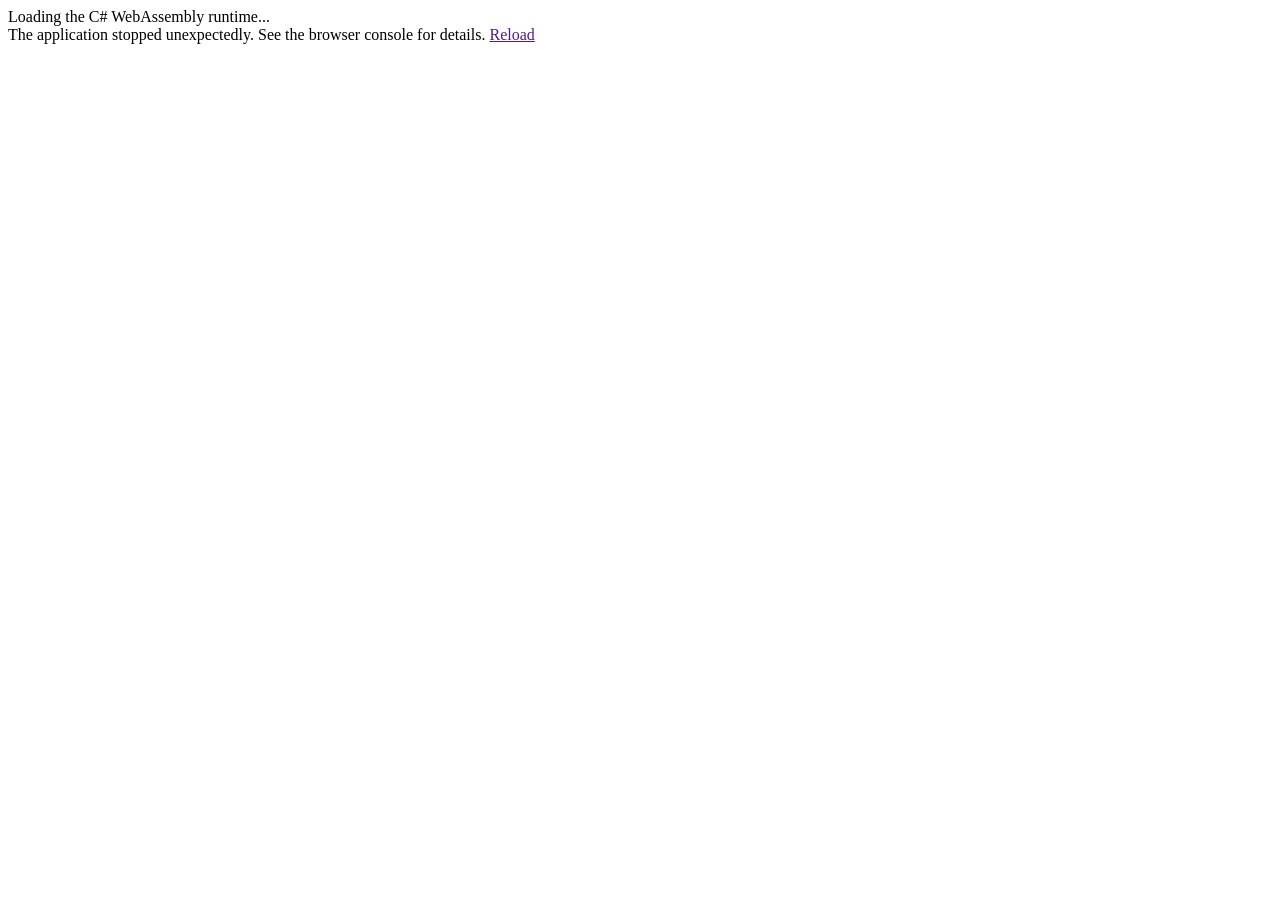
==== Browser/wwwroot/index.html @ 5123fe23 "Add shared-engine C# WebAssembly host and browser qualification Run the same gameplay, WAD, renderin" ====
<!DOCTYPE html>
<html lang="en">
<head>
  <meta charset="utf-8" />
  <meta name="viewport" content="width=device-width, initial-scale=1" />
  <base href="/" />
  <title>DoomSharp</title>
  <link rel="stylesheet" href="style.css" />
</head>
<body>
  <main id="app">Loading the C# WebAssembly runtime...</main>
  <div id="blazor-error-ui" role="alert">
    The application stopped unexpectedly. See the browser console for details. <a href="">Reload</a>
  </div>
  <script src="_framework/blazor.webassembly.js"></script>
</body>
</html>
---- Browser/wwwroot/style.css ----
:root { color-scheme: dark; font-family: system-ui, sans-serif; }
body { margin: 1.5rem auto; padding: 0 1rem; max-width: 70rem; }
.controls { display: flex; gap: 1rem; flex-wrap: wrap; align-items: center; }
button, input { font: inherit; }
canvas { display: block; width: min(100%, 960px); height: auto; background: black; image-rendering: pixelated; }
canvas:focus { outline: 2px solid #9cf; }
#status { min-height: 1.5em; }
a { color: #9cf; }
#blazor-error-ui { display: none; background: #600; padding: 1rem; }
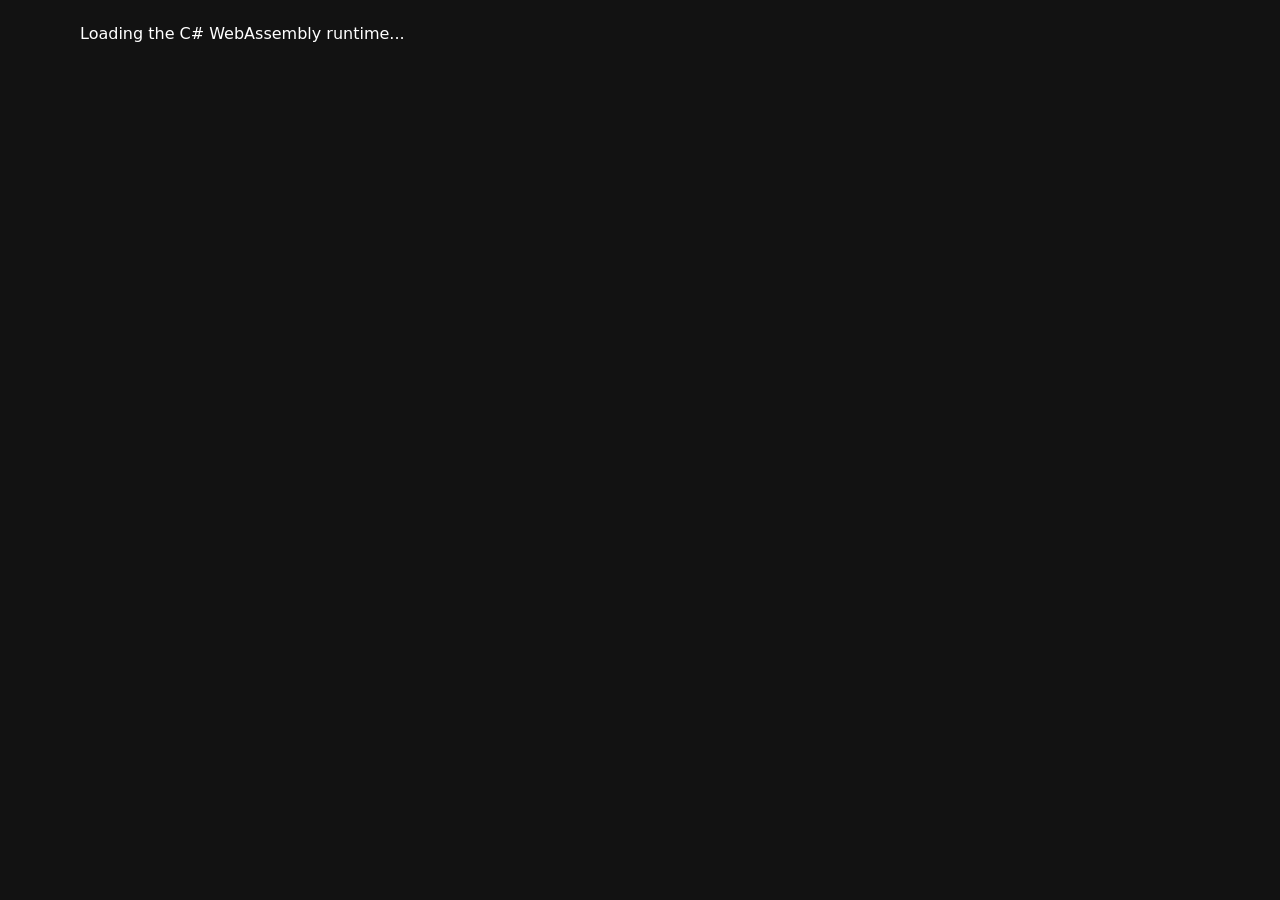
==== commit 39af94db: "Fix GitHub Pages publishing and WASM subpath hosting Co-authored-by: Copilot <223556219+Copilot@user" ====
--- a/Browser/wwwroot/index.html
+++ b/Browser/wwwroot/index.html
@@ -3,7 +3,7 @@
 <head>
   <meta charset="utf-8" />
   <meta name="viewport" content="width=device-width, initial-scale=1" />
-  <base href="/" />
+  <base href="./" />
   <title>DoomSharp</title>
   <link rel="stylesheet" href="style.css" />
 </head>
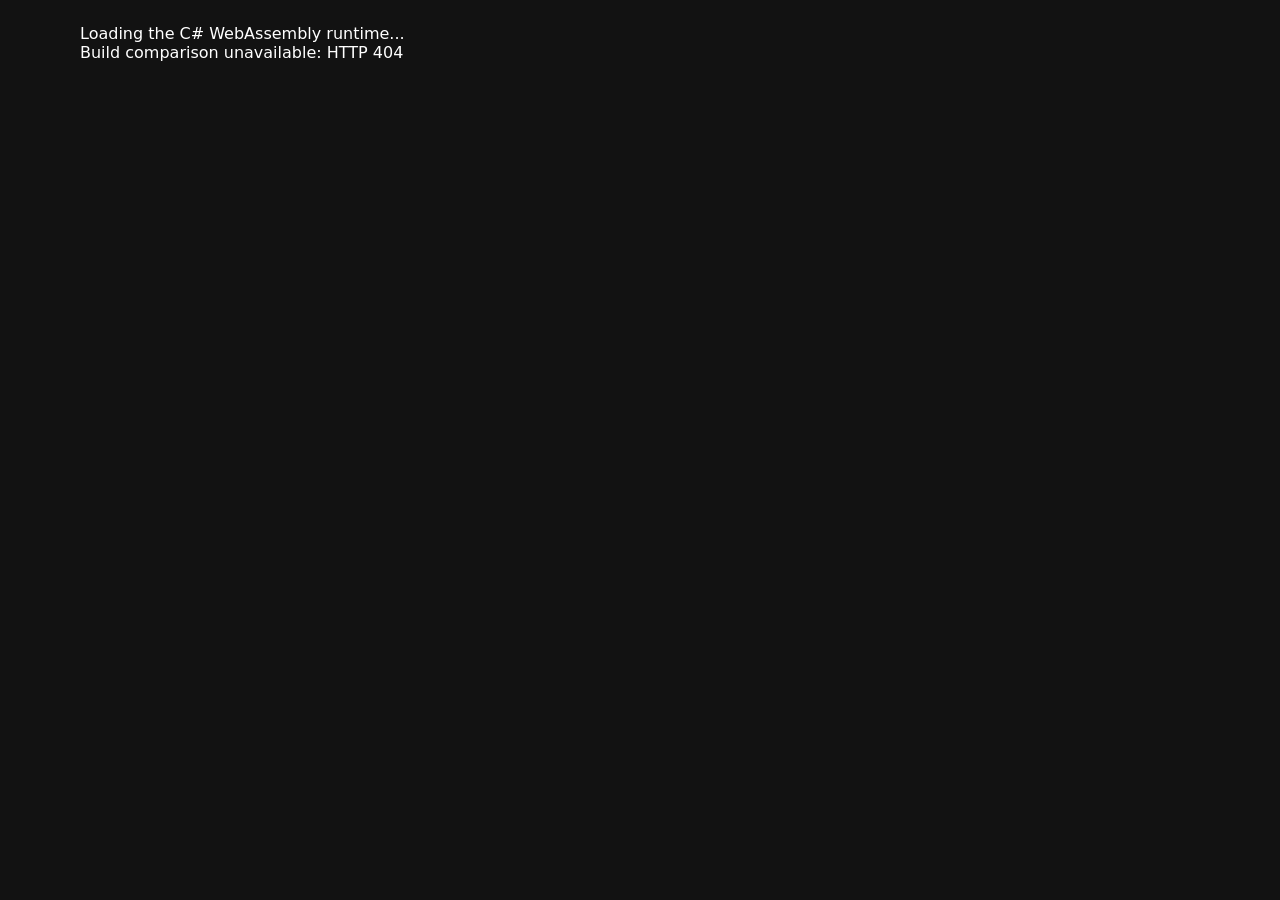
==== commit 57e6c976: "Add NetWasm browser runtime and measured comparison Co-authored-by: Copilot <223556219+Copilot@users" ====
--- a/Browser/wwwroot/index.html
+++ b/Browser/wwwroot/index.html
@@ -9,9 +9,11 @@
 </head>
 <body>
   <main id="app">Loading the C# WebAssembly runtime...</main>
+  <section id="comparison" aria-label="Published build comparison">Loading published comparison...</section>
   <div id="blazor-error-ui" role="alert">
     The application stopped unexpectedly. See the browser console for details. <a href="">Reload</a>
   </div>
   <script src="_framework/blazor.webassembly.js"></script>
+  <script type="module" src="comparison.js"></script>
 </body>
 </html>
